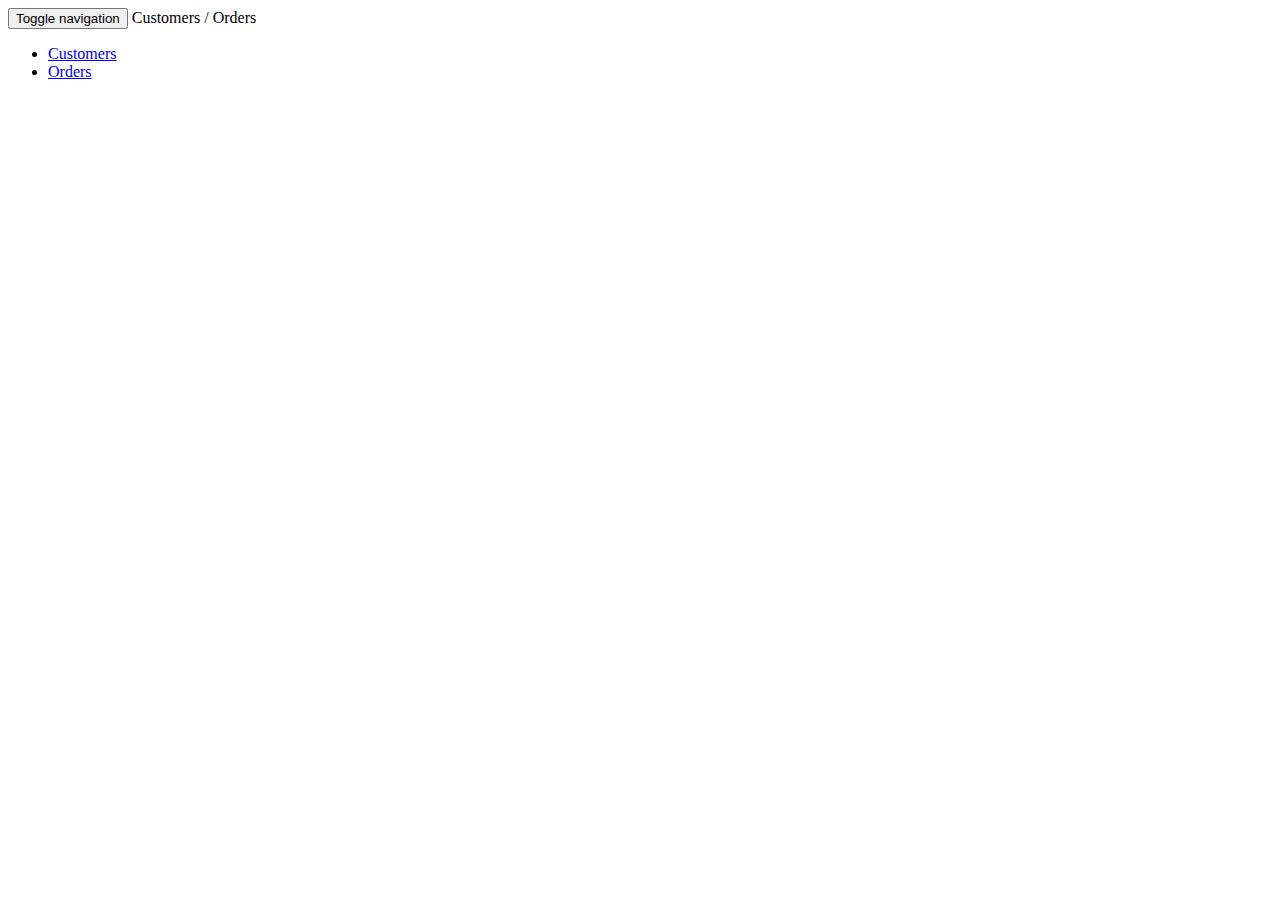
==== client/index.html @ b8a45db1 "first cofirst commit" ====
<!DOCTYPE html>
<html lang="en" ng-app="app">
<head>
	<meta charset="UTF-8">
	<title>MEAN Orders & Customers</title>
	<!-- Latest compiled and minified CSS -->
    <link rel="stylesheet" href="/css/bootstrap.min.css">
    <!-- Optional theme -->
    <link rel="stylesheet" href="/css/bootstrap-theme.min.css">
    <!-- CSS for this page-->
    <link rel="stylesheet" href="/css/dashboard.css">
    <!-- jQuery -->
    <script type = "text/javascript" src="/js/jquery.min.js"></script>
    <!-- Bootstrap specific javascript functions -->
    <script type = "text/javascript" src="/js/lib/bootstrap.min.js"></script>
	<!-- AngularJS -->
    <script type = "text/javascript" src = "/js/lib/angular/angular.min.js"></script>
    <!-- AngularJS Routes-->
    <script type = "text/javascript" src = "/js/lib/angular/angular-route.min.js"></script>
    <script type = "text/javascript" src = "/js/modules.js"></script>
    <script type = "text/javascript" src = "/js/controllers.ctrl.js"></script>
    <script type = "text/javascript" src = "/js/factories.factory.js"></script>
</head>
<body>
    <nav class="navbar navbar-inverse navbar-fixed-top" role="navigation">
        <div class="container">
            <div class="navbar-header">
                <button type="button" class="navbar-toggle" data-toggle="collapse" data-target="#bs-example-navbar-collapse-1">
                    <span class="sr-only">Toggle navigation</span>
                    <span class="icon-bar"></span>
                    <span class="icon-bar"></span>
                    <span class="icon-bar"></span>
                </button>
                <span class="navbar-brand" href="#">Customers / Orders</span>
            </div>
            <!-- Collect the nav links, forms, and other content for toggling -->
            <div class="collapse navbar-collapse" id="bs-example-navbar-collapse-1">
                <ul class="nav navbar-nav">
                    <li>
                        <a href="#/">Customers</a>
                    </li>
                    <li>
                        <a href="#/orders">Orders</a>
                    </li>
                </ul>
            </div>
            <!-- /.navbar-collapse -->
        </div>
        <!-- /.container -->
    </nav>
    <div ng-view=""></div>
</body>
</html>
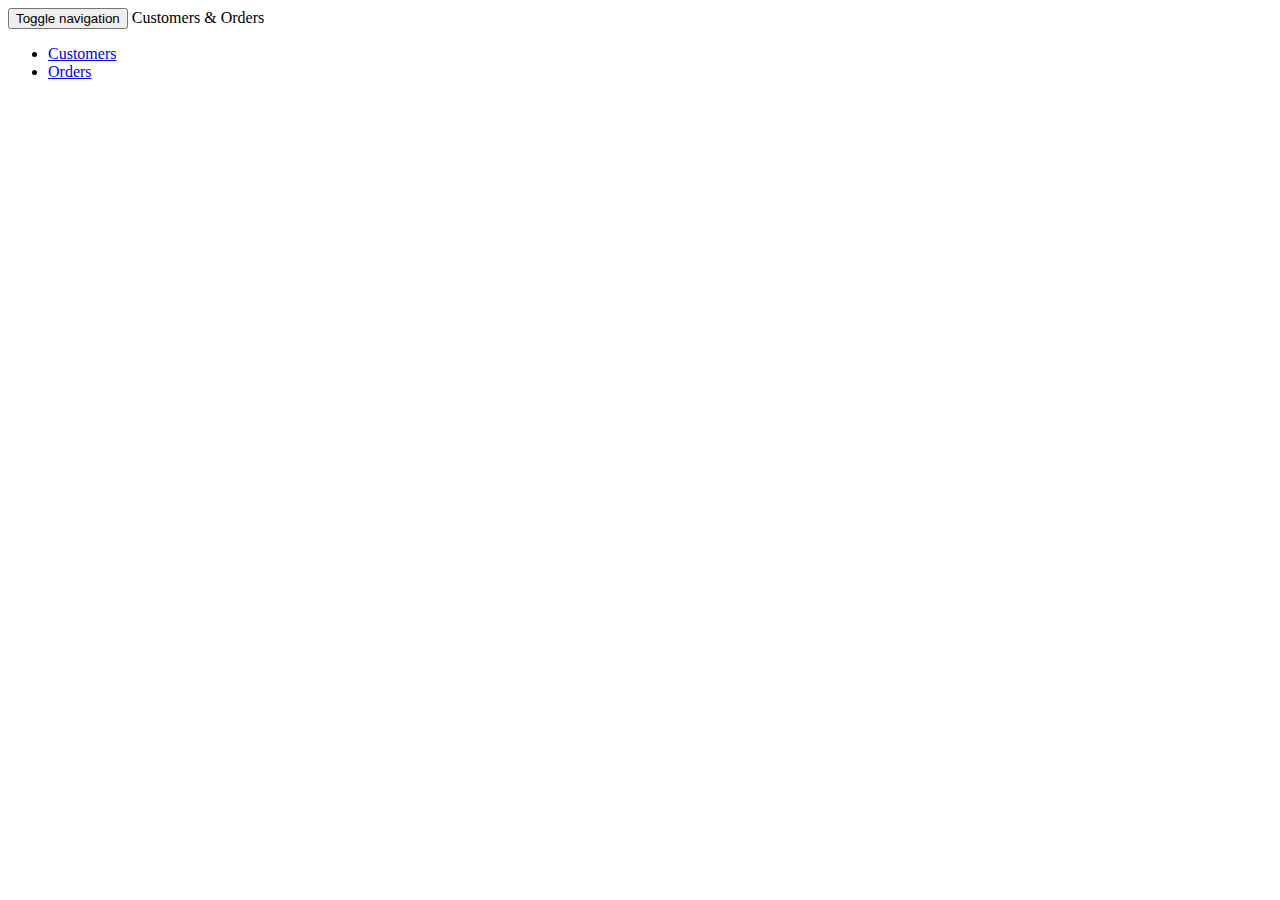
==== commit 41649598: "modified navbar coloring" ====
--- a/client/index.html
+++ b/client/index.html
@@ -10,9 +10,9 @@
     <!-- CSS for this page-->
     <link rel="stylesheet" href="/css/dashboard.css">
     <!-- jQuery -->
-    <script type = "text/javascript" src="/js/jquery.min.js"></script>
+    <script type = "text/javascript" src = "/js/lib/jquery.min.js"></script>
     <!-- Bootstrap specific javascript functions -->
-    <script type = "text/javascript" src="/js/lib/bootstrap.min.js"></script>
+    <script type = "text/javascript" src = "/js/lib/bootstrap.min.js"></script>
 	<!-- AngularJS -->
     <script type = "text/javascript" src = "/js/lib/angular/angular.min.js"></script>
     <!-- AngularJS Routes-->
@@ -20,9 +20,10 @@
     <script type = "text/javascript" src = "/js/modules.js"></script>
     <script type = "text/javascript" src = "/js/controllers.ctrl.js"></script>
     <script type = "text/javascript" src = "/js/factories.factory.js"></script>
+    <script type = "text/javascript" src = "/js/helper.js"></script>
 </head>
 <body>
-    <nav class="navbar navbar-inverse navbar-fixed-top" role="navigation">
+    <nav class="navbar navbar-custom navbar-fixed-top" role="navigation">
         <div class="container">
             <div class="navbar-header">
                 <button type="button" class="navbar-toggle" data-toggle="collapse" data-target="#bs-example-navbar-collapse-1">
@@ -31,7 +32,7 @@
                     <span class="icon-bar"></span>
                     <span class="icon-bar"></span>
                 </button>
-                <span class="navbar-brand" href="#">Customers / Orders</span>
+                <span class="navbar-brand" href="#">Customers & Orders</span>
             </div>
             <!-- Collect the nav links, forms, and other content for toggling -->
             <div class="collapse navbar-collapse" id="bs-example-navbar-collapse-1">
@@ -48,6 +49,6 @@
         </div>
         <!-- /.container -->
     </nav>
-    <div ng-view=""></div>
+    <div class = 'method container' ng-view=""></div>
 </body>
 </html>